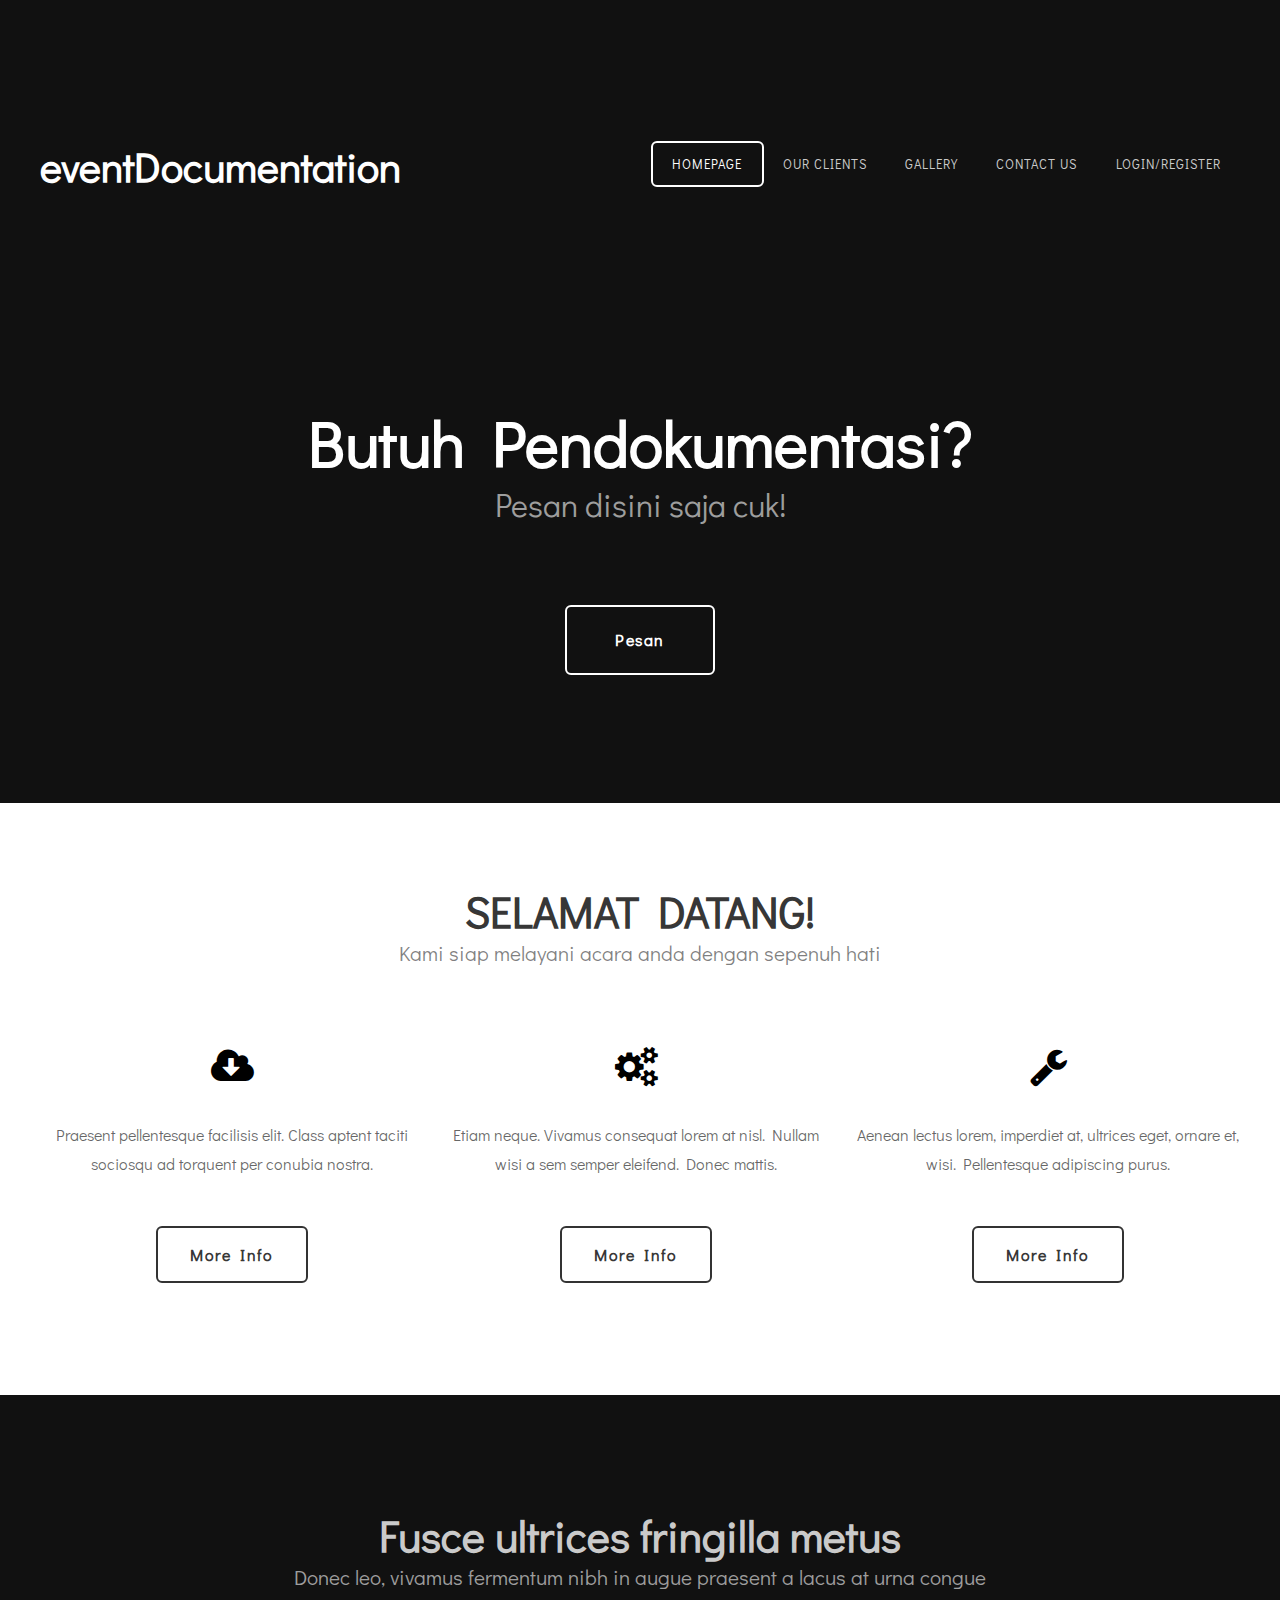
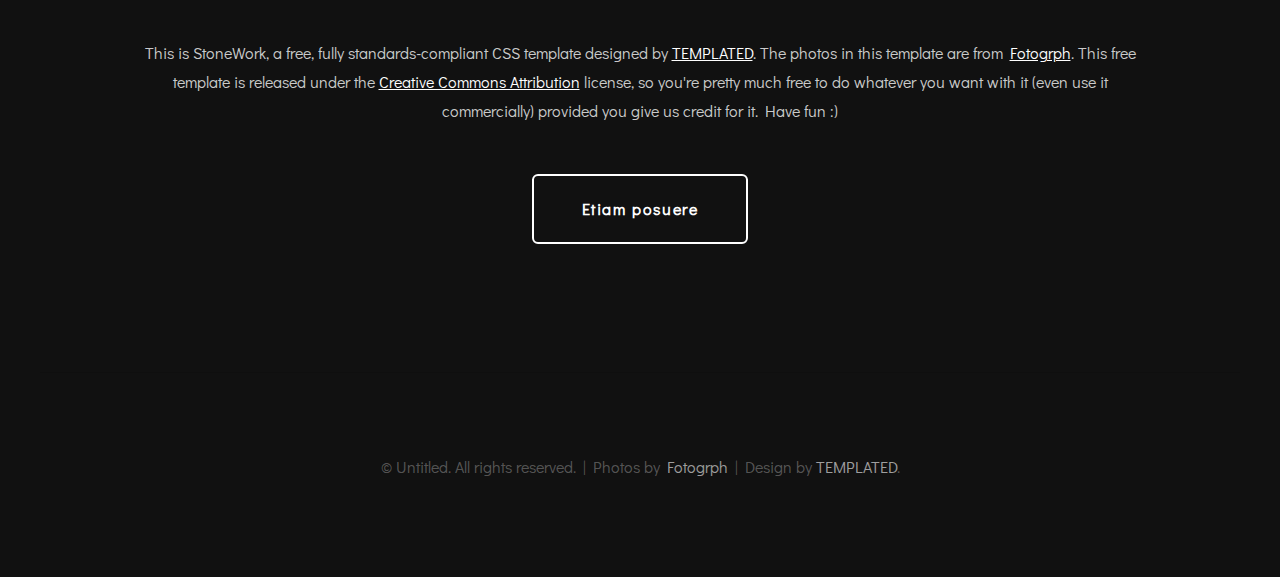
==== eventDocumentation/index.html @ aa895874 "Add files via upload" ====
<!DOCTYPE html PUBLIC "-//W3C//DTD XHTML 1.0 Strict//EN" "http://www.w3.org/TR/xhtml1/DTD/xhtml1-strict.dtd">
<!--
Design by TEMPLATED
http://templated.co
Released for free under the Creative Commons Attribution License

Name       : StoneWork 
Description: A two-column, fixed-width design with dark color scheme.
Version    : 1.0
Released   : 20140228

-->
<html xmlns="http://www.w3.org/1999/xhtml">
<head>
<meta http-equiv="Content-Type" content="text/html; charset=utf-8" />
<title></title>
<meta name="keywords" content="" />
<meta name="description" content="" />
<link href="http://fonts.googleapis.com/css?family=Didact+Gothic" rel="stylesheet" />
<link href="default.css" rel="stylesheet" type="text/css" media="all" />
<link href="fonts.css" rel="stylesheet" type="text/css" media="all" />

<!--[if IE 6]><link href="default_ie6.css" rel="stylesheet" type="text/css" /><![endif]-->

</head>
<body>
<div id="header-wrapper">
	<div id="header" class="container">
		<div id="logo">
			<h1><a href="#">eventDocumentation</a></h1>
		</div>
		<div id="menu">
			<ul>
				<li class="active"><a href="#" accesskey="1" title="">Homepage</a></li>
				<li><a href="#" accesskey="2" title="">Our Clients</a></li>
				<li><a href="#" accesskey="3" title="">Gallery</a></li>
				<li><a href="#" accesskey="5" title="">Contact Us</a></li>
				<li><a href="#" accesskey="5" title="">Login/Register</a></li>

			</ul>
		</div>
	</div>
	<div id="banner" class="container">
		<div class="title">
			<h2>Butuh Pendokumentasi?</h2>
			<span class="byline">Pesan disini saja cuk!</span>
		</div>
		<ul class="actions">
			<li><a href="#" class="button">Pesan</a></li>
		</ul>
	</div>
</div>
<div id="wrapper">
	<div id="three-column" class="container">
		<div class="title">
			<h2>SELAMAT DATANG!</h2>
			<span class="byline">Kami siap melayani acara anda dengan sepenuh hati
</span>
		</div>
		<div class="boxA">
			<span class="fa fa-cloud-download"></span>
			<p>Praesent pellentesque facilisis elit. Class aptent taciti sociosqu ad  torquent per conubia nostra.</p>
			<a href="#" class="button button-alt">More Info</a>
		</div>
		<div class="boxB">
			<span class="fa fa-cogs"></span>
			<p>Etiam neque. Vivamus consequat lorem at nisl. Nullam  wisi a sem semper eleifend. Donec mattis.</p>
			<a href="#" class="button button-alt">More Info</a>
		</div>
		<div class="boxC">
			<span class="fa fa-wrench"></span>
			<p> Aenean lectus lorem, imperdiet at, ultrices eget, ornare et, wisi. Pellentesque adipiscing purus.</p>
			<a href="#" class="button button-alt">More Info</a>
		</div>
	</div>
</div>
<div id="welcome">
	<div class="container">
		<div class="title">
			<h2>Fusce ultrices fringilla metus</h2>
			<span class="byline">Donec leo, vivamus fermentum nibh in augue praesent a lacus at urna congue</span>
		</div>
		<p>This is <strong>StoneWork</strong>, a free, fully standards-compliant CSS template designed by <a href="http://templated.co" rel="nofollow">TEMPLATED</a>. The photos in this template are from <a href="http://fotogrph.com/"> Fotogrph</a>. This free template is released under the <a href="http://templated.co/license">Creative Commons Attribution</a> license, so you're pretty much free to do whatever you want with it (even use it commercially) provided you give us credit for it. Have fun :) </p>
		<ul class="actions">
			<li><a href="#" class="button">Etiam posuere</a></li>
		</ul>
	</div>
</div>
<div id="copyright" class="container">
	<p>&copy; Untitled. All rights reserved. | Photos by <a href="http://fotogrph.com/">Fotogrph</a> | Design by <a href="http://templated.co" rel="nofollow">TEMPLATED</a>.</p>
</div>
</body>
</html>
---- eventDocumentation/default.css ----
html, body
	{
		height: 100%;
	}
	
	body
	{
		margin: 0px;
		padding: 0px;
		background: #111111;
		font-family: 'Didact Gothic', sans-serif;
		font-size: 12pt;
		font-weight: 200;
		color: #FFF;
	}
	
	
	h1, h2, h3
	{
		margin: 0;
		padding: 0;
	}
	
	p, ol, ul
	{
		margin-top: 0;
	}
	
	ol, ul
	{
		padding: 0;
		list-style: none;
	}
	
	p
	{
		line-height: 180%;
	}
	
	strong
	{
	}
	
	a
	{
		color: #ee0000;
	}
	
	a:hover
	{
		text-decoration: none;
	}
	
	.container
	{
		overflow: hidden;
		margin: 0em auto;
		width: 1200px;
	}
	
/*********************************************************************************/
/* Image Style                                                                   */
/*********************************************************************************/

	.image
	{
		display: inline-block;
	}
	
	.image img
	{
		display: block;
		width: 100%;
	}
	
	.image-full
	{
		display: block;
		width: 100%;
		margin: 0 0 2em 0;
	}
	
	.image-left
	{
		float: left;
		margin: 0 2em 2em 0;
	}
	
	.image-centered
	{
		display: block;
		margin: 0 0 2em 0;
	}
	
	.image-centered img
	{
		margin: 0 auto;
		width: auto;
	}

/*********************************************************************************/
/* List Styles                                                                   */
/*********************************************************************************/

	ul.style1
	{
	}


/*********************************************************************************/
/* Social Icon Styles                                                            */
/*********************************************************************************/

	ul.contact
	{
		margin: 0;
		padding: 2em 0em 0em 0em;
		list-style: none;
	}
	
	ul.contact li
	{
		display: inline-block;
		padding: 0em 0.30em;
		font-size: 1em;
	}
	
	ul.contact li span
	{
		display: none;
		margin: 0;
		padding: 0;
	}
	
	ul.contact li a
	{
		color: #FFF;
	}
	
	ul.contact li a:before
	{
		display: inline-block;
		background: #3f3f3f;
		width: 40px;
		height: 40px;
		line-height: 40px;
		border-radius: 20px;
		text-align: center;
		color: #FFFFFF;
	}
	
	ul.contact li a.icon-twitter:before { background: #2DAAE4; }
	ul.contact li a.icon-facebook:before { background: #39599F; }
	ul.contact li a.icon-dribbble:before { background: #C4376B;	}
	ul.contact li a.icon-tumblr:before { background: #31516A; }
	ul.contact li a.icon-rss:before { background: #F2600B; }

/*********************************************************************************/
/* Button Style                                                                  */
/*********************************************************************************/

	.button
	{
		display: inline-block;
		padding: 1em 2em 1em 2em;
		letter-spacing: 0.10em;
		margin-top: 2em;
		padding: 1.40em 3em;
		border: 2px solid rgba(255,255,255,1);
		border-radius: 6px;
		text-decoration: none;
		font-weight: 700;
		font-size: 1em;
		color: #FFF;
	}
	
	.button-alt
	{
		padding: 1em 2em;
		border-color: rgba(0,0,0,.8);
		color: rgba(0,0,0,.8);
	}
		
/*********************************************************************************/
/* 4-column                                                                      */
/*********************************************************************************/

	.box1,
	.box2,
	.box3,
	.box4
	{
		width: 235px;
	}
	
	.box1,
	.box2,
	.box3,
	{
		float: left;
		margin-right: 20px;
	}
	
	.box4
	{
		float: right;
	}
	
/*********************************************************************************/
/* 3-column                                                                      */
/*********************************************************************************/

	.boxA,
	.boxB,
	.boxC
	{
		width: 384px;
	}

	.boxA,
	.boxB
	{
		float: left;
		margin-right: 20px;
	}
	
	.boxC
	{
		float: right;
	}

/*********************************************************************************/
/* 2-column                                                                      */
/*********************************************************************************/

	.tbox1,
	.tbox2
	{
		width: 575px;
	}
	
	.tbox1
	{
		float: left;
	}

	.tbox2
	{
		float: right;
	}

	
/*********************************************************************************/
/* Heading Titles                                                                */
/*********************************************************************************/

	.title
	{
		margin-bottom: 3em;
	}
	
	.title h2
	{
		font-size: 2.7em;
	}
	
	.title .byline
	{
		font-size: 1.3em;
		color: rgba(255,255,255,0.60);
	}

/*********************************************************************************/
/* Header                                                                        */
/*********************************************************************************/

	#wrapper
	{
		position: relative;
		padding: 5em 0em 7em 0em;
		background: #FFF;
	}

/*********************************************************************************/
/* Header                                                                        */
/*********************************************************************************/

	#header-wrapper
	{
		position: relative;
		padding: 5em 0em 7em 0em;
		background: #111111 url(images/header-bg.jpg) no-repeat center;
		background-size: cover;
	}

	#header
	{
		position: relative;
		padding: 5em 0em;
	}

/*********************************************************************************/
/* Logo                                                                          */
/*********************************************************************************/

	#logo
	{
		position: absolute;
		top: 3.6em;
		left: 0;
	}
	
	#logo h1
	{
		font-size: 2.6em;
		color: #79C255;
	}
	
	#logo a
	{
		text-decoration: none;
		color: rgba(255,255,255,1);
	}

/*********************************************************************************/
/* Menu                                                                          */
/*********************************************************************************/

	#menu
	{
		position: absolute;
		top: 4.5em;
		right: 0;
	}
	
	#menu ul
	{
		display: inline-block;
	}
	
	#menu li
	{
		display: block;
		float: left;
		text-align: center;
	}
	
	#menu li a, #menu li span
	{
		padding: 1em 1.5em;
		letter-spacing: 1px;
		text-decoration: none;
		text-transform: uppercase;
		font-size: 0.8em;
		color: rgba(255,255,255,0.80);
	}
	
	#menu li:hover a, #menu li.active a, #menu li.active span
	{
	}
	
	#menu .active a
	{
		border: 2px solid rgba(255,255,255,1);
		border-radius: 6px;
		color: rgba(255,255,255,1);
	}
	
	#menu .icon
	{
	}

/*********************************************************************************/
/* Banner                                                                        */
/*********************************************************************************/

	#banner
	{
		padding-top: 10em;
		text-align: center;
	}
	
	#banner .title h2
	{
		font-size: 4em;
	}
	
	#banner .title .byline
	{
		font-size: 2em;
	}
	
	#banner .button
	{
		margin-top: 2em;
		padding: 1.40em 3em;
		border: 2px solid rgba(255,255,255,1);
		border-radius: 6px;
		font-weight: 700;
		font-size: 1em;
		
	}

/*********************************************************************************/
/* Page                                                                          */
/*********************************************************************************/

	#page
	{
	}

/*********************************************************************************/
/* Content                                                                       */
/*********************************************************************************/

	#content
	{
	}

/*********************************************************************************/
/* Sidebar                                                                       */
/*********************************************************************************/

	#sidebar
	{
	}

/*********************************************************************************/
/* Footer                                                                        */
/*********************************************************************************/

	#footer
	{
	}

/*********************************************************************************/
/* Copyright                                                                     */
/*********************************************************************************/

	#copyright
	{
		overflow: hidden;
		padding: 5em 0em;
		border-top: 1px solid rgba(0,0,0,0.08);
	}
	
	#copyright p
	{
		text-align: center;
		font-size: 1em;
		color: rgba(255,255,255,0.3);
	}
	
	#copyright a
	{
		text-decoration: none;
		color: rgba(255,255,255,0.6);
	}


/*********************************************************************************/
/* Welcome                                                                       */
/*********************************************************************************/

	#welcome
	{
		position: relative;
		padding: 7em 0em 7em 0em;
		background: #111111 url(images/header-bg.png) no-repeat center;
		background-size: cover;
		text-align: center;
	}
	
	#welcome .container
	{
		width: 1000px;
		padding: 0px 100px;
		color: rgba(255,255,255,0.8);
	}
	
	#welcome a
	{
		color: rgba(255,255,255,1);
	}


/*********************************************************************************/
/* Extra                                                                         */
/*********************************************************************************/

	#three-column
	{
		text-align: center;
		color: rgba(0,0,0,0.6);
	}

	#three-column .fa
	{
		display: block;
		padding: 1em 0em;
		color: rgba(0,0,0,1);
		font-size: 2em;
	}
	
	#three-column .title h2
	{
		font-weight: bold;
		color: rgba(0,0,0,0.8);
	}

	#three-column .title .byline
	{
		text-align: center;
		color: rgba(0,0,0,.5);
	}
---- eventDocumentation/fonts.css ----
@charset 'UTF-8';

@font-face{font-family:'FontAwesome';src:url('font/fontawesome-webfont.eot?v=4.0.1');src:url('font/fontawesome-webfont.eot?#iefix&v=4.0.1') format('embedded-opentype'),url('font/fontawesome-webfont.woff?v=4.0.1') format('woff'),url('font/fontawesome-webfont.ttf?v=4.0.1') format('truetype'),url('font/fontawesome-webfont.svg?v=4.0.1#fontawesomeregular') format('svg');font-weight:normal;font-style:normal}

/*********************************************************************************/
/* Icons                                                                         */
/* Powered by Font Awesome by Dave Gandy | http://fontawesome.io                 */
/* Licensed under the SIL OFL 1.1 (font), MIT (CSS)                              */
/*********************************************************************************/

	.fa
	{
		text-decoration: none;
	}

		.fa:before
		{
			display:inline-block;
			font-family: FontAwesome;
			font-size: 1.25em;
			text-decoration: none;
			font-style: normal;
			font-weight: normal;
			line-height: 1;
			-webkit-font-smoothing:antialiased;
			-moz-osx-font-smoothing:grayscale;
		}

		.fa-lg{font-size:1.3333333333333333em;line-height:.75em;vertical-align:-15%}
		.fa-2x{font-size:2em}
		.fa-3x{font-size:3em}
		.fa-4x{font-size:4em}
		.fa-5x{font-size:5em}
		.fa-fw{width:1.2857142857142858em;text-align:center}
		.fa-ul{padding-left:0;margin-left:2.142857142857143em;list-style-type:none}.fa-ul>li{position:relative}
		.fa-li{position:absolute;left:-2.142857142857143em;width:2.142857142857143em;top:.14285714285714285em;text-align:center}.fa-li.fa-lg{left:-1.8571428571428572em}
		.fa-border{padding:.2em .25em .15em;border:solid .08em #eee;border-radius:.1em}
		.pull-right{float:right}
		.pull-left{float:left}
		.fa.pull-left{margin-right:.3em}
		.fa.pull-right{margin-left:.3em}
		.fa-spin{-webkit-animation:spin 2s infinite linear;-moz-animation:spin 2s infinite linear;-o-animation:spin 2s infinite linear;animation:spin 2s infinite linear}
		@-moz-keyframes spin{0%{-moz-transform:rotate(0deg)} 100%{-moz-transform:rotate(359deg)}}@-webkit-keyframes spin{0%{-webkit-transform:rotate(0deg)} 100%{-webkit-transform:rotate(359deg)}}@-o-keyframes spin{0%{-o-transform:rotate(0deg)} 100%{-o-transform:rotate(359deg)}}@-ms-keyframes spin{0%{-ms-transform:rotate(0deg)} 100%{-ms-transform:rotate(359deg)}}@keyframes spin{0%{transform:rotate(0deg)} 100%{transform:rotate(359deg)}}.fa-rotate-90{filter:progid:DXImageTransform.Microsoft.BasicImage(rotation=1);-webkit-transform:rotate(90deg);-moz-transform:rotate(90deg);-ms-transform:rotate(90deg);-o-transform:rotate(90deg);transform:rotate(90deg)}
		.fa-rotate-180{filter:progid:DXImageTransform.Microsoft.BasicImage(rotation=2);-webkit-transform:rotate(180deg);-moz-transform:rotate(180deg);-ms-transform:rotate(180deg);-o-transform:rotate(180deg);transform:rotate(180deg)}
		.fa-rotate-270{filter:progid:DXImageTransform.Microsoft.BasicImage(rotation=3);-webkit-transform:rotate(270deg);-moz-transform:rotate(270deg);-ms-transform:rotate(270deg);-o-transform:rotate(270deg);transform:rotate(270deg)}
		.fa-flip-horizontal{filter:progid:DXImageTransform.Microsoft.BasicImage(rotation=0, mirror=1);-webkit-transform:scale(-1, 1);-moz-transform:scale(-1, 1);-ms-transform:scale(-1, 1);-o-transform:scale(-1, 1);transform:scale(-1, 1)}
		.fa-flip-vertical{filter:progid:DXImageTransform.Microsoft.BasicImage(rotation=2, mirror=1);-webkit-transform:scale(1, -1);-moz-transform:scale(1, -1);-ms-transform:scale(1, -1);-o-transform:scale(1, -1);transform:scale(1, -1)}
		.fa-stack{position:relative;display:inline-block;width:2em;height:2em;line-height:2em;vertical-align:middle}
		.fa-stack-1x,.fa-stack-2x{position:absolute;left:0;width:100%;text-align:center}
		.fa-stack-1x{line-height:inherit}
		.fa-stack-2x{font-size:2em}
		.fa-inverse{color:#fff}
		.fa-glass:before{content:"\f000"}
		.fa-music:before{content:"\f001"}
		.fa-search:before{content:"\f002"}
		.fa-envelope-o:before{content:"\f003"}
		.fa-heart:before{content:"\f004"}
		.fa-star:before{content:"\f005"}
		.fa-star-o:before{content:"\f006"}
		.fa-user:before{content:"\f007"}
		.fa-film:before{content:"\f008"}
		.fa-th-large:before{content:"\f009"}
		.fa-th:before{content:"\f00a"}
		.fa-th-list:before{content:"\f00b"}
		.fa-check:before{content:"\f00c"}
		.fa-times:before{content:"\f00d"}
		.fa-search-plus:before{content:"\f00e"}
		.fa-search-minus:before{content:"\f010"}
		.fa-power-off:before{content:"\f011"}
		.fa-signal:before{content:"\f012"}
		.fa-gear:before,.fa-cog:before{content:"\f013"}
		.fa-trash-o:before{content:"\f014"}
		.fa-home:before{content:"\f015"}
		.fa-file-o:before{content:"\f016"}
		.fa-clock-o:before{content:"\f017"}
		.fa-road:before{content:"\f018"}
		.fa-download:before{content:"\f019"}
		.fa-arrow-circle-o-down:before{content:"\f01a"}
		.fa-arrow-circle-o-up:before{content:"\f01b"}
		.fa-inbox:before{content:"\f01c"}
		.fa-play-circle-o:before{content:"\f01d"}
		.fa-rotate-right:before,.fa-repeat:before{content:"\f01e"}
		.fa-refresh:before{content:"\f021"}
		.fa-list-alt:before{content:"\f022"}
		.fa-lock:before{content:"\f023"}
		.fa-flag:before{content:"\f024"}
		.fa-headphones:before{content:"\f025"}
		.fa-volume-off:before{content:"\f026"}
		.fa-volume-down:before{content:"\f027"}
		.fa-volume-up:before{content:"\f028"}
		.fa-qrcode:before{content:"\f029"}
		.fa-barcode:before{content:"\f02a"}
		.fa-tag:before{content:"\f02b"}
		.fa-tags:before{content:"\f02c"}
		.fa-book:before{content:"\f02d"}
		.fa-bookmark:before{content:"\f02e"}
		.fa-print:before{content:"\f02f"}
		.fa-camera:before{content:"\f030"}
		.fa-font:before{content:"\f031"}
		.fa-bold:before{content:"\f032"}
		.fa-italic:before{content:"\f033"}
		.fa-text-height:before{content:"\f034"}
		.fa-text-width:before{content:"\f035"}
		.fa-align-left:before{content:"\f036"}
		.fa-align-center:before{content:"\f037"}
		.fa-align-right:before{content:"\f038"}
		.fa-align-justify:before{content:"\f039"}
		.fa-list:before{content:"\f03a"}
		.fa-dedent:before,.fa-outdent:before{content:"\f03b"}
		.fa-indent:before{content:"\f03c"}
		.fa-video-camera:before{content:"\f03d"}
		.fa-picture-o:before{content:"\f03e"}
		.fa-pencil:before{content:"\f040"}
		.fa-map-marker:before{content:"\f041"}
		.fa-adjust:before{content:"\f042"}
		.fa-tint:before{content:"\f043"}
		.fa-edit:before,.fa-pencil-square-o:before{content:"\f044"}
		.fa-share-square-o:before{content:"\f045"}
		.fa-check-square-o:before{content:"\f046"}
		.fa-move:before{content:"\f047"}
		.fa-step-backward:before{content:"\f048"}
		.fa-fast-backward:before{content:"\f049"}
		.fa-backward:before{content:"\f04a"}
		.fa-play:before{content:"\f04b"}
		.fa-pause:before{content:"\f04c"}
		.fa-stop:before{content:"\f04d"}
		.fa-forward:before{content:"\f04e"}
		.fa-fast-forward:before{content:"\f050"}
		.fa-step-forward:before{content:"\f051"}
		.fa-eject:before{content:"\f052"}
		.fa-chevron-left:before{content:"\f053"}
		.fa-chevron-right:before{content:"\f054"}
		.fa-plus-circle:before{content:"\f055"}
		.fa-minus-circle:before{content:"\f056"}
		.fa-times-circle:before{content:"\f057"}
		.fa-check-circle:before{content:"\f058"}
		.fa-question-circle:before{content:"\f059"}
		.fa-info-circle:before{content:"\f05a"}
		.fa-crosshairs:before{content:"\f05b"}
		.fa-times-circle-o:before{content:"\f05c"}
		.fa-check-circle-o:before{content:"\f05d"}
		.fa-ban:before{content:"\f05e"}
		.fa-arrow-left:before{content:"\f060"}
		.fa-arrow-right:before{content:"\f061"}
		.fa-arrow-up:before{content:"\f062"}
		.fa-arrow-down:before{content:"\f063"}
		.fa-mail-forward:before,.fa-share:before{content:"\f064"}
		.fa-resize-full:before{content:"\f065"}
		.fa-resize-small:before{content:"\f066"}
		.fa-plus:before{content:"\f067"}
		.fa-minus:before{content:"\f068"}
		.fa-asterisk:before{content:"\f069"}
		.fa-exclamation-circle:before{content:"\f06a"}
		.fa-gift:before{content:"\f06b"}
		.fa-leaf:before{content:"\f06c"}
		.fa-fire:before{content:"\f06d"}
		.fa-eye:before{content:"\f06e"}
		.fa-eye-slash:before{content:"\f070"}
		.fa-warning:before,.fa-exclamation-triangle:before{content:"\f071"}
		.fa-plane:before{content:"\f072"}
		.fa-calendar:before{content:"\f073"}
		.fa-random:before{content:"\f074"}
		.fa-comment:before{content:"\f075"}
		.fa-magnet:before{content:"\f076"}
		.fa-chevron-up:before{content:"\f077"}
		.fa-chevron-down:before{content:"\f078"}
		.fa-retweet:before{content:"\f079"}
		.fa-shopping-cart:before{content:"\f07a"}
		.fa-folder:before{content:"\f07b"}
		.fa-folder-open:before{content:"\f07c"}
		.fa-resize-vertical:before{content:"\f07d"}
		.fa-resize-horizontal:before{content:"\f07e"}
		.fa-bar-chart-o:before{content:"\f080"}
		.fa-twitter-square:before{content:"\f081"}
		.fa-facebook-square:before{content:"\f082"}
		.fa-camera-retro:before{content:"\f083"}
		.fa-key:before{content:"\f084"}
		.fa-gears:before,.fa-cogs:before{content:"\f085"}
		.fa-comments:before{content:"\f086"}
		.fa-thumbs-o-up:before{content:"\f087"}
		.fa-thumbs-o-down:before{content:"\f088"}
		.fa-star-half:before{content:"\f089"}
		.fa-heart-o:before{content:"\f08a"}
		.fa-sign-out:before{content:"\f08b"}
		.fa-linkedin-square:before{content:"\f08c"}
		.fa-thumb-tack:before{content:"\f08d"}
		.fa-external-link:before{content:"\f08e"}
		.fa-sign-in:before{content:"\f090"}
		.fa-trophy:before{content:"\f091"}
		.fa-github-square:before{content:"\f092"}
		.fa-upload:before{content:"\f093"}
		.fa-lemon-o:before{content:"\f094"}
		.fa-phone:before{content:"\f095"}
		.fa-square-o:before{content:"\f096"}
		.fa-bookmark-o:before{content:"\f097"}
		.fa-phone-square:before{content:"\f098"}
		.fa-twitter:before{content:"\f099"}
		.fa-facebook:before{content:"\f09a"}
		.fa-github:before{content:"\f09b"}
		.fa-unlock:before{content:"\f09c"}
		.fa-credit-card:before{content:"\f09d"}
		.fa-rss:before{content:"\f09e"}
		.fa-hdd-o:before{content:"\f0a0"}
		.fa-bullhorn:before{content:"\f0a1"}
		.fa-bell:before{content:"\f0f3"}
		.fa-certificate:before{content:"\f0a3"}
		.fa-hand-o-right:before{content:"\f0a4"}
		.fa-hand-o-left:before{content:"\f0a5"}
		.fa-hand-o-up:before{content:"\f0a6"}
		.fa-hand-o-down:before{content:"\f0a7"}
		.fa-arrow-circle-left:before{content:"\f0a8"}
		.fa-arrow-circle-right:before{content:"\f0a9"}
		.fa-arrow-circle-up:before{content:"\f0aa"}
		.fa-arrow-circle-down:before{content:"\f0ab"}
		.fa-globe:before{content:"\f0ac"}
		.fa-wrench:before{content:"\f0ad"}
		.fa-tasks:before{content:"\f0ae"}
		.fa-filter:before{content:"\f0b0"}
		.fa-briefcase:before{content:"\f0b1"}
		.fa-fullscreen:before{content:"\f0b2"}
		.fa-group:before{content:"\f0c0"}
		.fa-chain:before,.fa-link:before{content:"\f0c1"}
		.fa-cloud:before{content:"\f0c2"}
		.fa-flask:before{content:"\f0c3"}
		.fa-cut:before,.fa-scissors:before{content:"\f0c4"}
		.fa-copy:before,.fa-files-o:before{content:"\f0c5"}
		.fa-paperclip:before{content:"\f0c6"}
		.fa-save:before,.fa-floppy-o:before{content:"\f0c7"}
		.fa-square:before{content:"\f0c8"}
		.fa-reorder:before{content:"\f0c9"}
		.fa-list-ul:before{content:"\f0ca"}
		.fa-list-ol:before{content:"\f0cb"}
		.fa-strikethrough:before{content:"\f0cc"}
		.fa-underline:before{content:"\f0cd"}
		.fa-table:before{content:"\f0ce"}
		.fa-magic:before{content:"\f0d0"}
		.fa-truck:before{content:"\f0d1"}
		.fa-pinterest:before{content:"\f0d2"}
		.fa-pinterest-square:before{content:"\f0d3"}
		.fa-google-plus-square:before{content:"\f0d4"}
		.fa-google-plus:before{content:"\f0d5"}
		.fa-money:before{content:"\f0d6"}
		.fa-caret-down:before{content:"\f0d7"}
		.fa-caret-up:before{content:"\f0d8"}
		.fa-caret-left:before{content:"\f0d9"}
		.fa-caret-right:before{content:"\f0da"}
		.fa-columns:before{content:"\f0db"}
		.fa-unsorted:before,.fa-sort:before{content:"\f0dc"}
		.fa-sort-down:before,.fa-sort-asc:before{content:"\f0dd"}
		.fa-sort-up:before,.fa-sort-desc:before{content:"\f0de"}
		.fa-envelope:before{content:"\f0e0"}
		.fa-linkedin:before{content:"\f0e1"}
		.fa-rotate-left:before,.fa-undo:before{content:"\f0e2"}
		.fa-legal:before,.fa-gavel:before{content:"\f0e3"}
		.fa-dashboard:before,.fa-tachometer:before{content:"\f0e4"}
		.fa-comment-o:before{content:"\f0e5"}
		.fa-comments-o:before{content:"\f0e6"}
		.fa-flash:before,.fa-bolt:before{content:"\f0e7"}
		.fa-sitemap:before{content:"\f0e8"}
		.fa-umbrella:before{content:"\f0e9"}
		.fa-paste:before,.fa-clipboard:before{content:"\f0ea"}
		.fa-lightbulb-o:before{content:"\f0eb"}
		.fa-exchange:before{content:"\f0ec"}
		.fa-cloud-download:before{content:"\f0ed"}
		.fa-cloud-upload:before{content:"\f0ee"}
		.fa-user-md:before{content:"\f0f0"}
		.fa-stethoscope:before{content:"\f0f1"}
		.fa-suitcase:before{content:"\f0f2"}
		.fa-bell-o:before{content:"\f0a2"}
		.fa-coffee:before{content:"\f0f4"}
		.fa-cutlery:before{content:"\f0f5"}
		.fa-file-text-o:before{content:"\f0f6"}
		.fa-building:before{content:"\f0f7"}
		.fa-hospital:before{content:"\f0f8"}
		.fa-ambulance:before{content:"\f0f9"}
		.fa-medkit:before{content:"\f0fa"}
		.fa-fighter-jet:before{content:"\f0fb"}
		.fa-beer:before{content:"\f0fc"}
		.fa-h-square:before{content:"\f0fd"}
		.fa-plus-square:before{content:"\f0fe"}
		.fa-angle-double-left:before{content:"\f100"}
		.fa-angle-double-right:before{content:"\f101"}
		.fa-angle-double-up:before{content:"\f102"}
		.fa-angle-double-down:before{content:"\f103"}
		.fa-angle-left:before{content:"\f104"}
		.fa-angle-right:before{content:"\f105"}
		.fa-angle-up:before{content:"\f106"}
		.fa-angle-down:before{content:"\f107"}
		.fa-desktop:before{content:"\f108"}
		.fa-laptop:before{content:"\f109"}
		.fa-tablet:before{content:"\f10a"}
		.fa-mobile-phone:before,.fa-mobile:before{content:"\f10b"}
		.fa-circle-o:before{content:"\f10c"}
		.fa-quote-left:before{content:"\f10d"}
		.fa-quote-right:before{content:"\f10e"}
		.fa-spinner:before{content:"\f110"}
		.fa-circle:before{content:"\f111"}
		.fa-mail-reply:before,.fa-reply:before{content:"\f112"}
		.fa-github-alt:before{content:"\f113"}
		.fa-folder-o:before{content:"\f114"}
		.fa-folder-open-o:before{content:"\f115"}
		.fa-expand-o:before{content:"\f116"}
		.fa-collapse-o:before{content:"\f117"}
		.fa-smile-o:before{content:"\f118"}
		.fa-frown-o:before{content:"\f119"}
		.fa-meh-o:before{content:"\f11a"}
		.fa-gamepad:before{content:"\f11b"}
		.fa-keyboard-o:before{content:"\f11c"}
		.fa-flag-o:before{content:"\f11d"}
		.fa-flag-checkered:before{content:"\f11e"}
		.fa-terminal:before{content:"\f120"}
		.fa-code:before{content:"\f121"}
		.fa-reply-all:before{content:"\f122"}
		.fa-mail-reply-all:before{content:"\f122"}
		.fa-star-half-empty:before,.fa-star-half-full:before,.fa-star-half-o:before{content:"\f123"}
		.fa-location-arrow:before{content:"\f124"}
		.fa-crop:before{content:"\f125"}
		.fa-code-fork:before{content:"\f126"}
		.fa-unlink:before,.fa-chain-broken:before{content:"\f127"}
		.fa-question:before{content:"\f128"}
		.fa-info:before{content:"\f129"}
		.fa-exclamation:before{content:"\f12a"}
		.fa-superscript:before{content:"\f12b"}
		.fa-subscript:before{content:"\f12c"}
		.fa-eraser:before{content:"\f12d"}
		.fa-puzzle-piece:before{content:"\f12e"}
		.fa-microphone:before{content:"\f130"}
		.fa-microphone-slash:before{content:"\f131"}
		.fa-shield:before{content:"\f132"}
		.fa-calendar-o:before{content:"\f133"}
		.fa-fire-extinguisher:before{content:"\f134"}
		.fa-rocket:before{content:"\f135"}
		.fa-maxcdn:before{content:"\f136"}
		.fa-chevron-circle-left:before{content:"\f137"}
		.fa-chevron-circle-right:before{content:"\f138"}
		.fa-chevron-circle-up:before{content:"\f139"}
		.fa-chevron-circle-down:before{content:"\f13a"}
		.fa-html5:before{content:"\f13b"}
		.fa-css3:before{content:"\f13c"}
		.fa-anchor:before{content:"\f13d"}
		.fa-unlock-o:before{content:"\f13e"}
		.fa-bullseye:before{content:"\f140"}
		.fa-ellipsis-horizontal:before{content:"\f141"}
		.fa-ellipsis-vertical:before{content:"\f142"}
		.fa-rss-square:before{content:"\f143"}
		.fa-play-circle:before{content:"\f144"}
		.fa-ticket:before{content:"\f145"}
		.fa-minus-square:before{content:"\f146"}
		.fa-minus-square-o:before{content:"\f147"}
		.fa-level-up:before{content:"\f148"}
		.fa-level-down:before{content:"\f149"}
		.fa-check-square:before{content:"\f14a"}
		.fa-pencil-square:before{content:"\f14b"}
		.fa-external-link-square:before{content:"\f14c"}
		.fa-share-square:before{content:"\f14d"}
		.fa-compass:before{content:"\f14e"}
		.fa-toggle-down:before,.fa-caret-square-o-down:before{content:"\f150"}
		.fa-toggle-up:before,.fa-caret-square-o-up:before{content:"\f151"}
		.fa-toggle-right:before,.fa-caret-square-o-right:before{content:"\f152"}
		.fa-euro:before,.fa-eur:before{content:"\f153"}
		.fa-gbp:before{content:"\f154"}
		.fa-dollar:before,.fa-usd:before{content:"\f155"}
		.fa-rupee:before,.fa-inr:before{content:"\f156"}
		.fa-cny:before,.fa-rmb:before,.fa-yen:before,.fa-jpy:before{content:"\f157"}
		.fa-ruble:before,.fa-rouble:before,.fa-rub:before{content:"\f158"}
		.fa-won:before,.fa-krw:before{content:"\f159"}
		.fa-bitcoin:before,.fa-btc:before{content:"\f15a"}
		.fa-file:before{content:"\f15b"}
		.fa-file-text:before{content:"\f15c"}
		.fa-sort-alpha-asc:before{content:"\f15d"}
		.fa-sort-alpha-desc:before{content:"\f15e"}
		.fa-sort-amount-asc:before{content:"\f160"}
		.fa-sort-amount-desc:before{content:"\f161"}
		.fa-sort-numeric-asc:before{content:"\f162"}
		.fa-sort-numeric-desc:before{content:"\f163"}
		.fa-thumbs-up:before{content:"\f164"}
		.fa-thumbs-down:before{content:"\f165"}
		.fa-youtube-square:before{content:"\f166"}
		.fa-youtube:before{content:"\f167"}
		.fa-xing:before{content:"\f168"}
		.fa-xing-square:before{content:"\f169"}
		.fa-youtube-play:before{content:"\f16a"}
		.fa-dropbox:before{content:"\f16b"}
		.fa-stack-overflow:before{content:"\f16c"}
		.fa-instagram:before{content:"\f16d"}
		.fa-flickr:before{content:"\f16e"}
		.fa-adn:before{content:"\f170"}
		.fa-bitbucket:before{content:"\f171"}
		.fa-bitbucket-square:before{content:"\f172"}
		.fa-tumblr:before{content:"\f173"}
		.fa-tumblr-square:before{content:"\f174"}
		.fa-long-arrow-down:before{content:"\f175"}
		.fa-long-arrow-up:before{content:"\f176"}
		.fa-long-arrow-left:before{content:"\f177"}
		.fa-long-arrow-right:before{content:"\f178"}
		.fa-apple:before{content:"\f179"}
		.fa-windows:before{content:"\f17a"}
		.fa-android:before{content:"\f17b"}
		.fa-linux:before{content:"\f17c"}
		.fa-dribbble:before{content:"\f17d"}
		.fa-skype:before{content:"\f17e"}
		.fa-foursquare:before{content:"\f180"}
		.fa-trello:before{content:"\f181"}
		.fa-female:before{content:"\f182"}
		.fa-male:before{content:"\f183"}
		.fa-gittip:before{content:"\f184"}
		.fa-sun-o:before{content:"\f185"}
		.fa-moon-o:before{content:"\f186"}
		.fa-archive:before{content:"\f187"}
		.fa-bug:before{content:"\f188"}
		.fa-vk:before{content:"\f189"}
		.fa-weibo:before{content:"\f18a"}
		.fa-renren:before{content:"\f18b"}
		.fa-pagelines:before{content:"\f18c"}
		.fa-stack-exchange:before{content:"\f18d"}
		.fa-arrow-circle-o-right:before{content:"\f18e"}
		.fa-arrow-circle-o-left:before{content:"\f190"}
		.fa-toggle-left:before,.fa-caret-square-o-left:before{content:"\f191"}
		.fa-dot-circle-o:before{content:"\f192"}
		.fa-wheelchair:before{content:"\f193"}
		.fa-vimeo-square:before{content:"\f194"}
		.fa-turkish-lira:before,.fa-try:before{content:"\f195"}
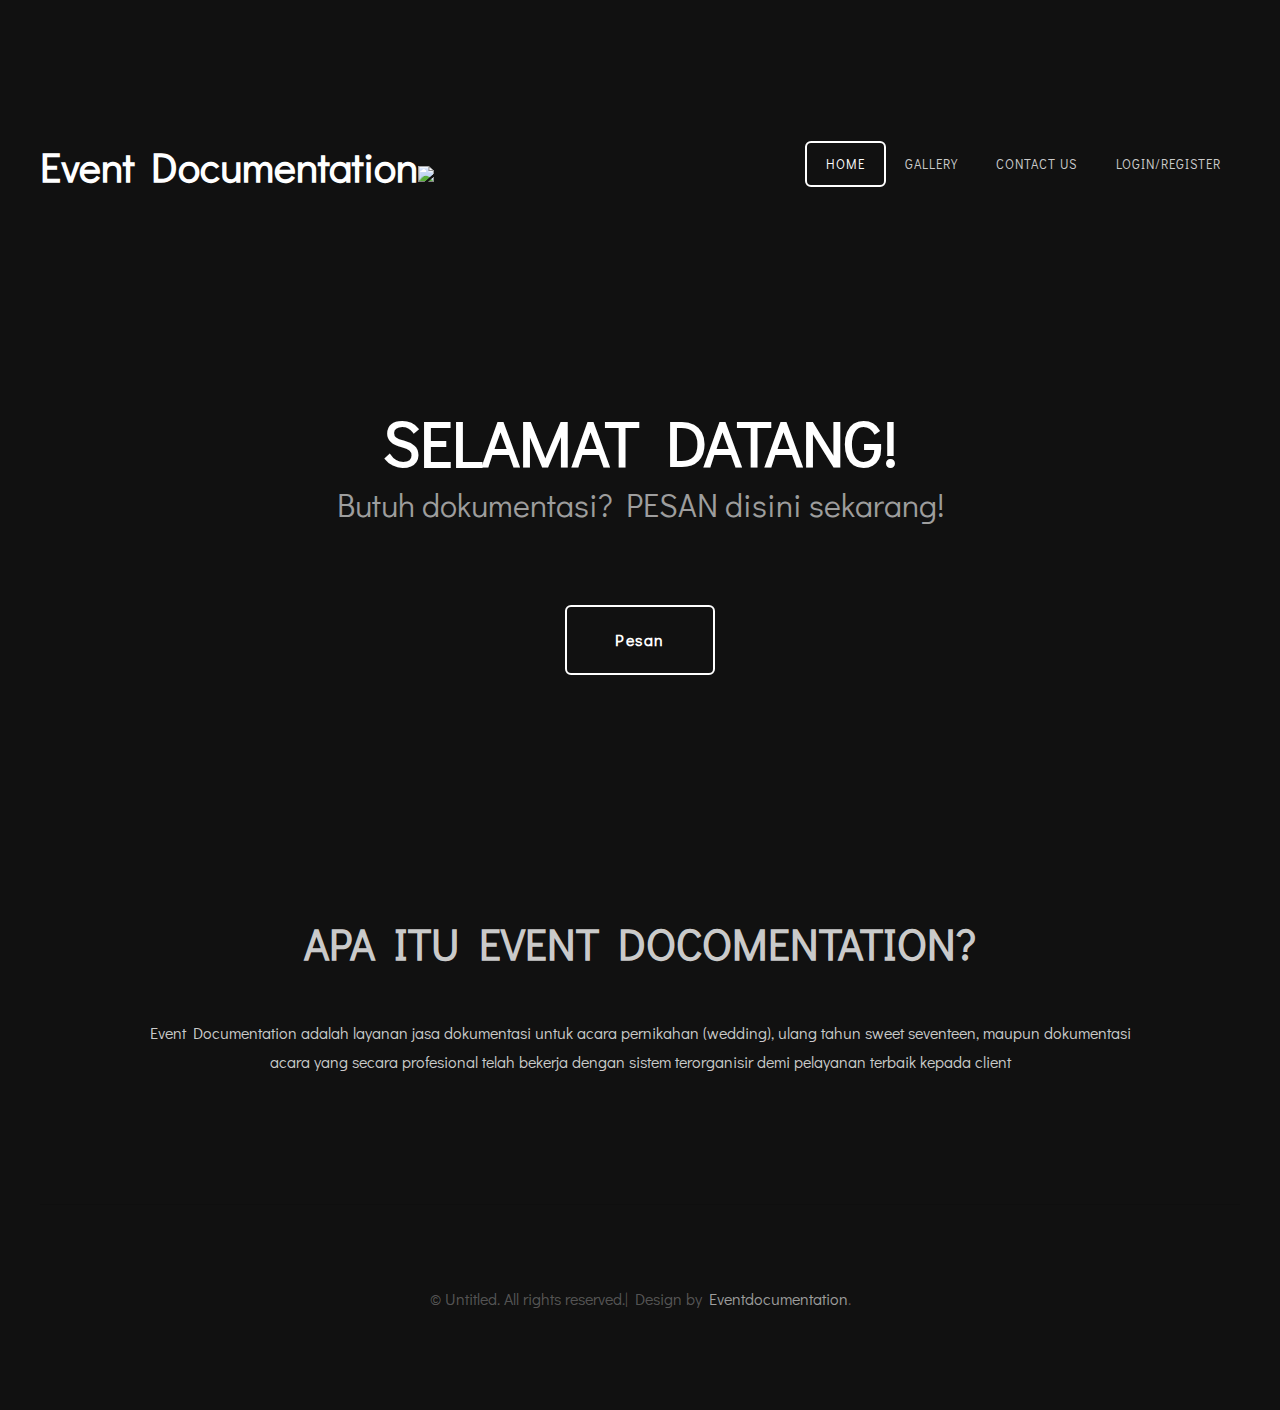
==== commit 16b079ca: "Add files via upload" ====
--- a/eventDocumentation/index.html
+++ b/eventDocumentation/index.html
@@ -27,67 +27,40 @@
 <div id="header-wrapper">
 	<div id="header" class="container">
 		<div id="logo">
-			<h1><a href="#">eventDocumentation</a></h1>
+			<h1><a href="#">Event Documentation<img src="C:\Users\CHARLY\Downloads\Template website boostrap\eventDocumentation\images\bayu4.png"></a></h1>
 		</div>
 		<div id="menu">
 			<ul>
-				<li class="active"><a href="#" accesskey="1" title="">Homepage</a></li>
-				<li><a href="#" accesskey="2" title="">Our Clients</a></li>
+				<li class="active"><a href="index.html" accesskey="1" title="">Home</a></li>
 				<li><a href="#" accesskey="3" title="">Gallery</a></li>
 				<li><a href="#" accesskey="5" title="">Contact Us</a></li>
-				<li><a href="#" accesskey="5" title="">Login/Register</a></li>
+				<li><a href="login.html" accesskey="5" title="">Login/Register</a></li>
 
 			</ul>
 		</div>
 	</div>
 	<div id="banner" class="container">
 		<div class="title">
-			<h2>Butuh Pendokumentasi?</h2>
-			<span class="byline">Pesan disini saja cuk!</span>
+			<h2>SELAMAT DATANG!</h2>
+			<span class="byline">Butuh dokumentasi? PESAN disini sekarang!</span>
 		</div>
 		<ul class="actions">
 			<li><a href="#" class="button">Pesan</a></li>
 		</ul>
 	</div>
 </div>
-<div id="wrapper">
-	<div id="three-column" class="container">
-		<div class="title">
-			<h2>SELAMAT DATANG!</h2>
-			<span class="byline">Kami siap melayani acara anda dengan sepenuh hati
-</span>
-		</div>
-		<div class="boxA">
-			<span class="fa fa-cloud-download"></span>
-			<p>Praesent pellentesque facilisis elit. Class aptent taciti sociosqu ad  torquent per conubia nostra.</p>
-			<a href="#" class="button button-alt">More Info</a>
-		</div>
-		<div class="boxB">
-			<span class="fa fa-cogs"></span>
-			<p>Etiam neque. Vivamus consequat lorem at nisl. Nullam  wisi a sem semper eleifend. Donec mattis.</p>
-			<a href="#" class="button button-alt">More Info</a>
-		</div>
-		<div class="boxC">
-			<span class="fa fa-wrench"></span>
-			<p> Aenean lectus lorem, imperdiet at, ultrices eget, ornare et, wisi. Pellentesque adipiscing purus.</p>
-			<a href="#" class="button button-alt">More Info</a>
-		</div>
-	</div>
-</div>
+
 <div id="welcome">
 	<div class="container">
 		<div class="title">
-			<h2>Fusce ultrices fringilla metus</h2>
-			<span class="byline">Donec leo, vivamus fermentum nibh in augue praesent a lacus at urna congue</span>
+			<h2>APA ITU EVENT DOCOMENTATION?</h2>
 		</div>
-		<p>This is <strong>StoneWork</strong>, a free, fully standards-compliant CSS template designed by <a href="http://templated.co" rel="nofollow">TEMPLATED</a>. The photos in this template are from <a href="http://fotogrph.com/"> Fotogrph</a>. This free template is released under the <a href="http://templated.co/license">Creative Commons Attribution</a> license, so you're pretty much free to do whatever you want with it (even use it commercially) provided you give us credit for it. Have fun :) </p>
-		<ul class="actions">
-			<li><a href="#" class="button">Etiam posuere</a></li>
-		</ul>
+		<p>Event Documentation adalah layanan jasa dokumentasi untuk acara pernikahan (wedding), ulang tahun sweet seventeen, maupun dokumentasi acara yang secara profesional telah bekerja dengan sistem terorganisir demi pelayanan terbaik kepada client</p>
+
 	</div>
 </div>
 <div id="copyright" class="container">
-	<p>&copy; Untitled. All rights reserved. | Photos by <a href="http://fotogrph.com/">Fotogrph</a> | Design by <a href="http://templated.co" rel="nofollow">TEMPLATED</a>.</p>
+	<p>&copy; Untitled. All rights reserved.| Design by <a href="http://templated.co" rel="nofollow">Eventdocumentation</a>.</p>
 </div>
 </body>
 </html>
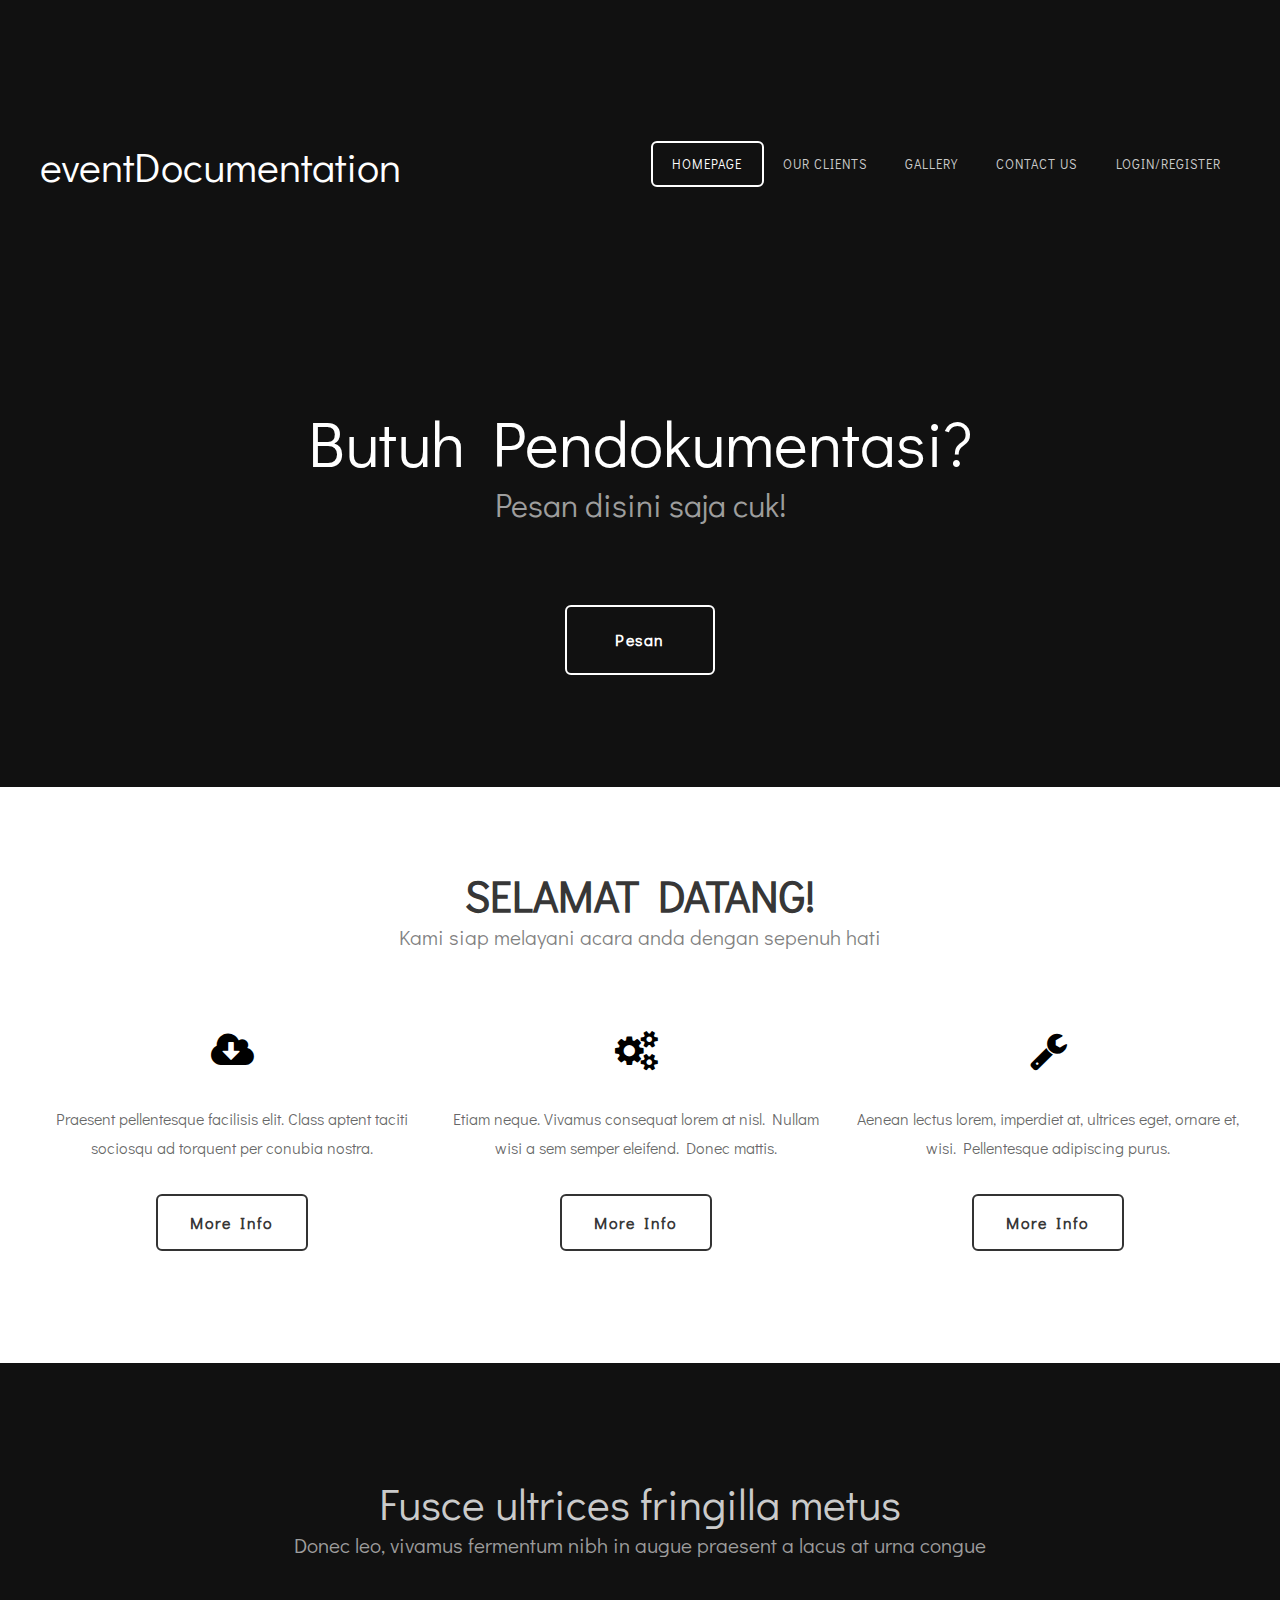
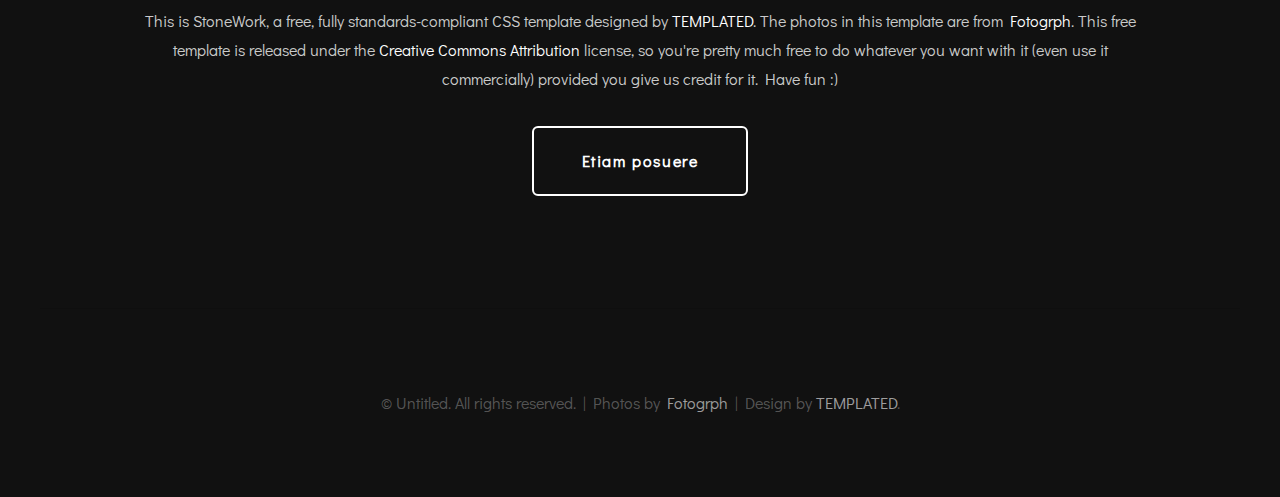
==== commit 5654e3f0: "Add files via upload" ====
--- a/eventDocumentation/index.html
+++ b/eventDocumentation/index.html
@@ -17,8 +17,9 @@
 <meta name="keywords" content="" />
 <meta name="description" content="" />
 <link href="http://fonts.googleapis.com/css?family=Didact+Gothic" rel="stylesheet" />
+<link href="fonts.css" rel="stylesheet" type="text/css" media="all" />
+<link href="css/style2.css" rel="stylesheet" type="text/css" media="all"/>
 <link href="default.css" rel="stylesheet" type="text/css" media="all" />
-<link href="fonts.css" rel="stylesheet" type="text/css" media="all" />
 
 <!--[if IE 6]><link href="default_ie6.css" rel="stylesheet" type="text/css" /><![endif]-->
 
@@ -27,11 +28,12 @@
 <div id="header-wrapper">
 	<div id="header" class="container">
 		<div id="logo">
-			<h1><a href="#">Event Documentation<img src="C:\Users\CHARLY\Downloads\Template website boostrap\eventDocumentation\images\bayu4.png"></a></h1>
+			<h1><a href="#">eventDocumentation</a></h1>
 		</div>
 		<div id="menu">
 			<ul>
-				<li class="active"><a href="index.html" accesskey="1" title="">Home</a></li>
+				<li class="active"><a href="#" accesskey="1" title="">Homepage</a></li>
+				<li><a href="#" accesskey="2" title="">Our Clients</a></li>
 				<li><a href="#" accesskey="3" title="">Gallery</a></li>
 				<li><a href="#" accesskey="5" title="">Contact Us</a></li>
 				<li><a href="login.html" accesskey="5" title="">Login/Register</a></li>
@@ -41,26 +43,52 @@
 	</div>
 	<div id="banner" class="container">
 		<div class="title">
-			<h2>SELAMAT DATANG!</h2>
-			<span class="byline">Butuh dokumentasi? PESAN disini sekarang!</span>
+			<h2>Butuh Pendokumentasi?</h2>
+			<span class="byline">Pesan disini saja cuk!</span>
 		</div>
 		<ul class="actions">
 			<li><a href="#" class="button">Pesan</a></li>
 		</ul>
 	</div>
 </div>
-
+<div id="wrapper">
+	<div id="three-column" class="container">
+		<div class="title">
+			<h2>SELAMAT DATANG!</h2>
+			<span class="byline">Kami siap melayani acara anda dengan sepenuh hati
+</span>
+		</div>
+		<div class="boxA">
+			<span class="fa fa-cloud-download"></span>
+			<p>Praesent pellentesque facilisis elit. Class aptent taciti sociosqu ad  torquent per conubia nostra.</p>
+			<a href="#" class="button button-alt">More Info</a>
+		</div>
+		<div class="boxB">
+			<span class="fa fa-cogs"></span>
+			<p>Etiam neque. Vivamus consequat lorem at nisl. Nullam  wisi a sem semper eleifend. Donec mattis.</p>
+			<a href="#" class="button button-alt">More Info</a>
+		</div>
+		<div class="boxC">
+			<span class="fa fa-wrench"></span>
+			<p> Aenean lectus lorem, imperdiet at, ultrices eget, ornare et, wisi. Pellentesque adipiscing purus.</p>
+			<a href="#" class="button button-alt">More Info</a>
+		</div>
+	</div>
+</div>
 <div id="welcome">
 	<div class="container">
 		<div class="title">
-			<h2>APA ITU EVENT DOCOMENTATION?</h2>
+			<h2>Fusce ultrices fringilla metus</h2>
+			<span class="byline">Donec leo, vivamus fermentum nibh in augue praesent a lacus at urna congue</span>
 		</div>
-		<p>Event Documentation adalah layanan jasa dokumentasi untuk acara pernikahan (wedding), ulang tahun sweet seventeen, maupun dokumentasi acara yang secara profesional telah bekerja dengan sistem terorganisir demi pelayanan terbaik kepada client</p>
-
+		<p>This is <strong>StoneWork</strong>, a free, fully standards-compliant CSS template designed by <a href="http://templated.co" rel="nofollow">TEMPLATED</a>. The photos in this template are from <a href="http://fotogrph.com/"> Fotogrph</a>. This free template is released under the <a href="http://templated.co/license">Creative Commons Attribution</a> license, so you're pretty much free to do whatever you want with it (even use it commercially) provided you give us credit for it. Have fun :) </p>
+		<ul class="actions">
+			<li><a href="#" class="button">Etiam posuere</a></li>
+		</ul>
 	</div>
 </div>
 <div id="copyright" class="container">
-	<p>&copy; Untitled. All rights reserved.| Design by <a href="http://templated.co" rel="nofollow">Eventdocumentation</a>.</p>
+	<p>&copy; Untitled. All rights reserved. | Photos by <a href="http://fotogrph.com/">Fotogrph</a> | Design by <a href="http://templated.co" rel="nofollow">TEMPLATED</a>.</p>
 </div>
 </body>
 </html>
--- a/eventDocumentation/css/style2.css
+++ b/eventDocumentation/css/style2.css
@@ -0,0 +1,200 @@
+/* reset */
+html,body,div,span,applet,object,iframe,h1,h2,h3,h4,h5,h6,p,blockquote,pre,a,abbr,acronym,address,big,cite,code,del,dfn,em,img,ins,kbd,q,s,samp,small,strike,strong,sub,sup,tt,var,b,u,i,dl,dt,dd,ol,nav ul,nav li,fieldset,form,label,legend,table,caption,tbody,tfoot,thead,tr,th,td,article,aside,canvas,details,embed,figure,figcaption,footer,header,hgroup,menu,nav,output,ruby,section,summary,time,mark,audio,video{margin:0;padding:0;border:0;font-size:100%;font:inherit;vertical-align:baseline;}
+article, aside, details, figcaption, figure,footer, header, hgroup, menu, nav, section {display: block;}
+ol,ul{list-style:none;margin:0px;padding:0px;}
+blockquote,q{quotes:none;}
+blockquote:before,blockquote:after,q:before,q:after{content:'';content:none;}
+table{border-collapse:collapse;border-spacing:0;}
+/* start editing from here */
+a{text-decoration:none;}
+.txt-rt{text-align:right;}/* text align right */
+.txt-lt{text-align:left;}/* text align left */
+.txt-center{text-align:center;}/* text align center */
+.float-rt{float:right;}/* float right */
+.float-lt{float:left;}/* float left */
+.clear{clear:both;}/* clear float */
+.pos-relative{position:relative;}/* Position Relative */
+.pos-absolute{position:absolute;}/* Position Absolute */
+.vertical-base{	vertical-align:baseline;}/* vertical align baseline */
+.vertical-top{	vertical-align:top;}/* vertical align top */
+nav.vertical ul li{	display:block;}/* vertical menu */
+nav.horizontal ul li{	display: inline-block;}/* horizontal menu */
+img{max-width:100%;}
+/*end reset*/
+body {
+    background:url('../img/bg2.jpg') no-repeat 62% 90%;
+    background-size: cover;
+    text-align: center;
+	font-family: 'Open Sans', sans-serif;
+}
+
+/*--header--*/
+
+.header-w3l{
+    margin: 75px;
+}
+.header-w3l h1{
+	font-size:3em;
+    color:white;
+    letter-spacing: 6px;
+    font-weight: 300;
+    font-family: 'Open Sans', sans-serif;
+    text-transform: uppercase;
+}
+/*--//header--*/
+
+/*--main--*/
+
+.main-content-agile {
+    margin: 145px 0px;
+}
+.sub-main-w3 input[type="text"],.sub-main-w3 input[type="password"] {
+    outline: none;
+    font-size: 1.1em;
+    padding: 20px 10px 20px 10px;
+    border: none;
+    margin: 0 0 15px 0;
+    font-family: 'Open Sans', sans-serif;
+    background: none;
+    border-bottom: 2px solid #eee;
+    width: 20%;
+    color: white;
+    font-weight: 600;
+}
+.sub-main-w3 input[type="submit"] {
+	background: url('../images/arrow.png') no-repeat 30% 45%;
+    height: 67px;
+    outline: none;
+    margin-top: 38px;
+    border-radius: 50%;
+    cursor: pointer;
+    border: 2px solid #fff;
+    width: 67px;
+}
+/*--//main--*/
+
+/*--footer--*/
+.footer {
+    padding: 2.3em 0;
+}
+.footer p {
+    font-size: .9em;
+    color: white;
+}
+.footer p a {
+    color: #d20962;
+}
+.footer p a:hover {
+   text-decoration:underline;
+}
+/*--//footer--*/
+
+/*--placeholder-color--*/
+
+::-webkit-input-placeholder{
+	color:rgba(255, 255, 255, 0.65);
+}
+
+:-moz-placeholder { /* Firefox 18- */
+   color: rgba(255, 255, 255, 0.65); 
+}
+
+::-moz-placeholder {  /* Firefox 19+ */
+   color: rgba(255, 255, 255, 0.65);  
+}
+
+:-ms-input-placeholder {  
+   color: rgba(255, 255, 255, 0.65);  
+}
+/*--//placeholder-color--*/
+
+
+
+
+
+
+
+
+/* USER PROFILE PAGE */
+ .card {
+    margin-top: 20px;
+    padding: 30px;
+    background-color: rgba(214, 224, 226, 0.2);
+    -webkit-border-top-left-radius:5px;
+    -moz-border-top-left-radius:5px;
+    border-top-left-radius:5px;
+    -webkit-border-top-right-radius:5px;
+    -moz-border-top-right-radius:5px;
+    border-top-right-radius:5px;
+    -webkit-box-sizing: border-box;
+    -moz-box-sizing: border-box;
+    box-sizing: border-box;
+}
+.card.hovercard {
+    position: relative;
+    padding-top: 0;
+    overflow: hidden;
+    text-align: center;
+    background-color: #fff;
+    background-color: rgba(255, 255, 255, 1);
+}
+.card.hovercard .card-background {
+    height: 130px;
+}
+.card-background img {
+    -webkit-filter: blur(25px);
+    -moz-filter: blur(25px);
+    -o-filter: blur(25px);
+    -ms-filter: blur(25px);
+    filter: blur(25px);
+    margin-left: -100px;
+    margin-top: -200px;
+    min-width: 130%;
+}
+.card.hovercard .useravatar {
+    position: absolute;
+    top: 15px;
+    left: 0;
+    right: 0;
+}
+.card.hovercard .useravatar img {
+    width: 100px;
+    height: 100px;
+    max-width: 100px;
+    max-height: 100px;
+    -webkit-border-radius: 50%;
+    -moz-border-radius: 50%;
+    border-radius: 50%;
+    border: 5px solid rgba(255, 255, 255, 0.5);
+}
+.card.hovercard .card-info {
+    position: absolute;
+    bottom: 14px;
+    left: 0;
+    right: 0;
+}
+.card.hovercard .card-info .card-title {
+    padding:0 5px;
+    font-size: 20px;
+    line-height: 1;
+    color: #262626;
+    background-color: rgba(255, 255, 255, 0.1);
+    -webkit-border-radius: 4px;
+    -moz-border-radius: 4px;
+    border-radius: 4px;
+}
+.card.hovercard .card-info {
+    overflow: hidden;
+    font-size: 12px;
+    line-height: 20px;
+    color: #737373;
+    text-overflow: ellipsis;
+}
+.card.hovercard .bottom {
+    padding: 0 20px;
+    margin-bottom: 17px;
+}
+.btn-pref .btn {
+    -webkit-border-radius:0 !important;
+}
+
--- a/eventDocumentation/default.css
+++ b/eventDocumentation/default.css
@@ -289,7 +289,7 @@
 	{
 		position: relative;
 		padding: 5em 0em 7em 0em;
-		background: #111111 url(images/header-bg.jpg) no-repeat center;
+		background: #111111 url(.../images/header-bg.jpg) no-repeat center;
 		background-size: cover;
 	}
 
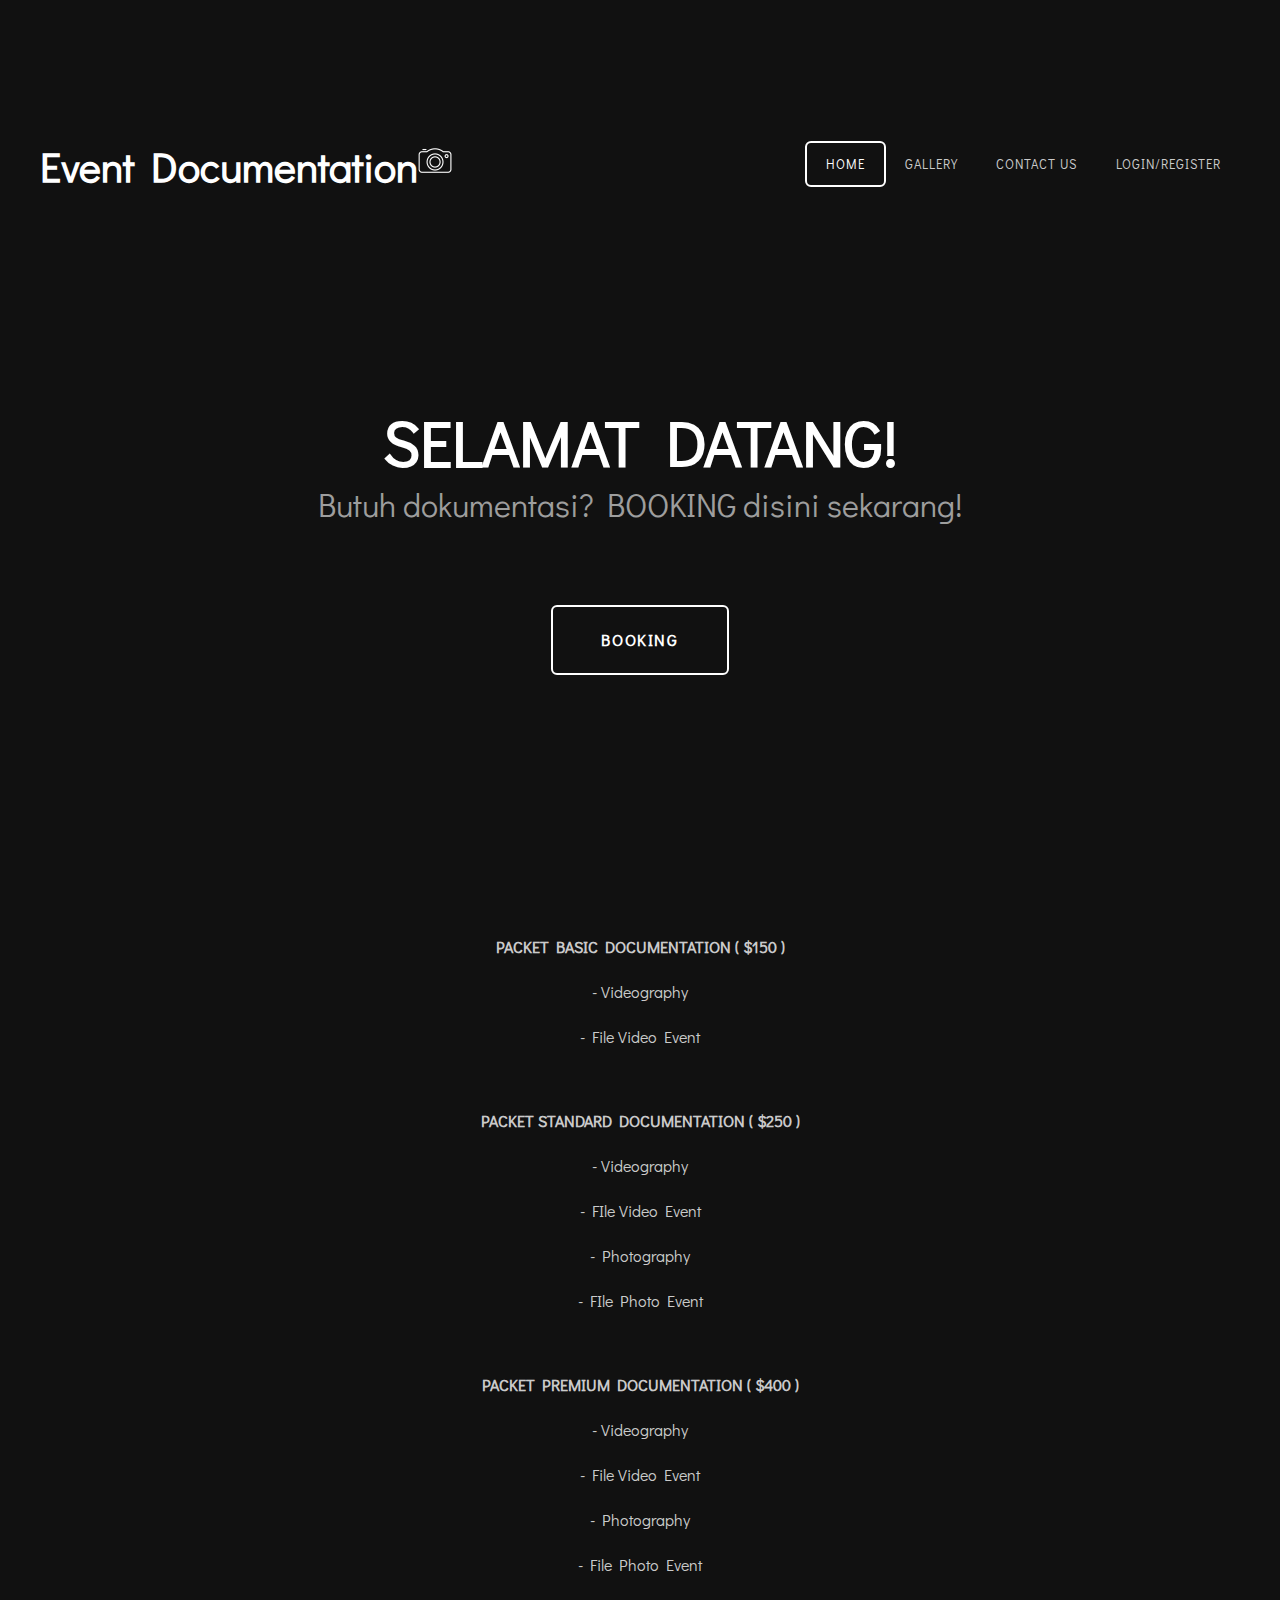
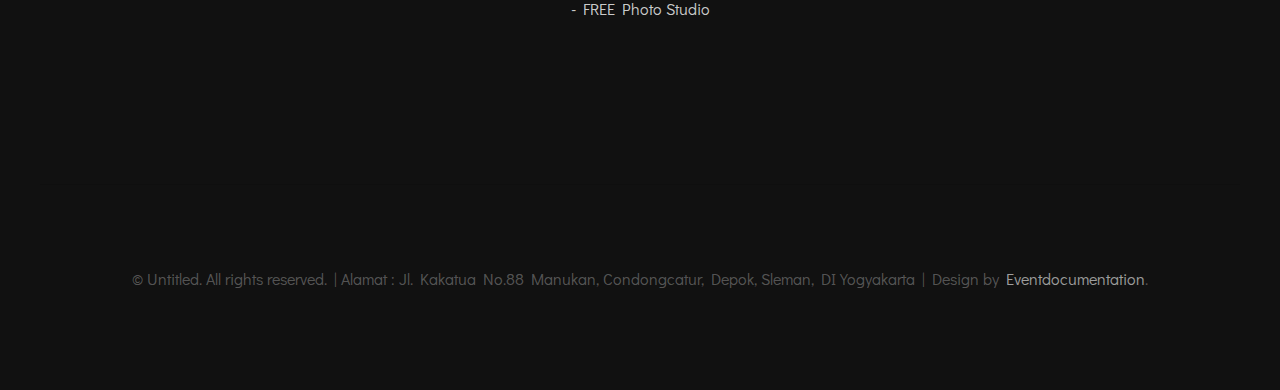
==== commit 7cad1b09: "Add files via upload" ====
--- a/eventDocumentation/index.html
+++ b/eventDocumentation/index.html
@@ -1,15 +1,5 @@
 <!DOCTYPE html PUBLIC "-//W3C//DTD XHTML 1.0 Strict//EN" "http://www.w3.org/TR/xhtml1/DTD/xhtml1-strict.dtd">
-<!--
-Design by TEMPLATED
-http://templated.co
-Released for free under the Creative Commons Attribution License
 
-Name       : StoneWork 
-Description: A two-column, fixed-width design with dark color scheme.
-Version    : 1.0
-Released   : 20140228
-
--->
 <html xmlns="http://www.w3.org/1999/xhtml">
 <head>
 <meta http-equiv="Content-Type" content="text/html; charset=utf-8" />
@@ -17,9 +7,8 @@
 <meta name="keywords" content="" />
 <meta name="description" content="" />
 <link href="http://fonts.googleapis.com/css?family=Didact+Gothic" rel="stylesheet" />
+<link href="default.css" rel="stylesheet" type="text/css" media="all" />
 <link href="fonts.css" rel="stylesheet" type="text/css" media="all" />
-<link href="css/style2.css" rel="stylesheet" type="text/css" media="all"/>
-<link href="default.css" rel="stylesheet" type="text/css" media="all" />
 
 <!--[if IE 6]><link href="default_ie6.css" rel="stylesheet" type="text/css" /><![endif]-->
 
@@ -28,12 +17,12 @@
 <div id="header-wrapper">
 	<div id="header" class="container">
 		<div id="logo">
-			<h1><a href="#">eventDocumentation</a></h1>
+			<h1><a href="#">Event Documentation<img src=".\images\bayu4.png"></a></h1>
 		</div>
 		<div id="menu">
+			<a class="header-wrapper" href=".\images\header-bg.JPG"></a>
 			<ul>
-				<li class="active"><a href="#" accesskey="1" title="">Homepage</a></li>
-				<li><a href="#" accesskey="2" title="">Our Clients</a></li>
+				<li class="active"><a href="index.html" accesskey="1" title="">Home</a></li>
 				<li><a href="#" accesskey="3" title="">Gallery</a></li>
 				<li><a href="#" accesskey="5" title="">Contact Us</a></li>
 				<li><a href="login.html" accesskey="5" title="">Login/Register</a></li>
@@ -43,52 +32,51 @@
 	</div>
 	<div id="banner" class="container">
 		<div class="title">
-			<h2>Butuh Pendokumentasi?</h2>
-			<span class="byline">Pesan disini saja cuk!</span>
+			<h2>SELAMAT DATANG!</h2>
+			<span class="byline">Butuh dokumentasi? BOOKING disini sekarang!</span>
 		</div>
 		<ul class="actions">
-			<li><a href="#" class="button">Pesan</a></li>
+			<li><a href="#" class="button">BOOKING</a></li>
 		</ul>
 	</div>
 </div>
-<div id="wrapper">
-	<div id="three-column" class="container">
+
+<div id="welcome">
+	<div class="container">
 		<div class="title">
-			<h2>SELAMAT DATANG!</h2>
-			<span class="byline">Kami siap melayani acara anda dengan sepenuh hati
-</span>
-		</div>
-		<div class="boxA">
-			<span class="fa fa-cloud-download"></span>
-			<p>Praesent pellentesque facilisis elit. Class aptent taciti sociosqu ad  torquent per conubia nostra.</p>
-			<a href="#" class="button button-alt">More Info</a>
-		</div>
-		<div class="boxB">
-			<span class="fa fa-cogs"></span>
-			<p>Etiam neque. Vivamus consequat lorem at nisl. Nullam  wisi a sem semper eleifend. Donec mattis.</p>
-			<a href="#" class="button button-alt">More Info</a>
-		</div>
-		<div class="boxC">
-			<span class="fa fa-wrench"></span>
-			<p> Aenean lectus lorem, imperdiet at, ultrices eget, ornare et, wisi. Pellentesque adipiscing purus.</p>
-			<a href="#" class="button button-alt">More Info</a>
+			<h4>PACKET BASIC DOCUMENTATION  ( $150 )</h4>
+
+		<p>- Videography</p>
+		<p>- File Video Event</p>
+		<br>
+
+
+
+					<h4>PACKET STANDARD DOCUMENTATION  ( $250 )</h4>
+
+		<p>- Videography</p>
+		<p>- FIle Video Event</p>
+		<p>- Photography</p>
+		<p>- FIle Photo Event</p>
+		<br>
+
+
+		
+
+					<h4>PACKET PREMIUM DOCUMENTATION  ( $400 )</h4>
+
+		<p>- Videography</p>
+		<p>- File Video Event</p>
+		<p>- Photography</p>
+		<p>- File Photo Event</p>
+		<p>- FREE Photo Studio</p>
+
+
 		</div>
 	</div>
 </div>
-<div id="welcome">
-	<div class="container">
-		<div class="title">
-			<h2>Fusce ultrices fringilla metus</h2>
-			<span class="byline">Donec leo, vivamus fermentum nibh in augue praesent a lacus at urna congue</span>
-		</div>
-		<p>This is <strong>StoneWork</strong>, a free, fully standards-compliant CSS template designed by <a href="http://templated.co" rel="nofollow">TEMPLATED</a>. The photos in this template are from <a href="http://fotogrph.com/"> Fotogrph</a>. This free template is released under the <a href="http://templated.co/license">Creative Commons Attribution</a> license, so you're pretty much free to do whatever you want with it (even use it commercially) provided you give us credit for it. Have fun :) </p>
-		<ul class="actions">
-			<li><a href="#" class="button">Etiam posuere</a></li>
-		</ul>
-	</div>
-</div>
 <div id="copyright" class="container">
-	<p>&copy; Untitled. All rights reserved. | Photos by <a href="http://fotogrph.com/">Fotogrph</a> | Design by <a href="http://templated.co" rel="nofollow">TEMPLATED</a>.</p>
+	<p>&copy; Untitled. All rights reserved. | Alamat : Jl. Kakatua No.88 Manukan, Condongcatur, Depok, Sleman, DI Yogyakarta | Design by <a href="http://templated.co" rel="nofollow">Eventdocumentation</a>.</p>
 </div>
 </body>
 </html>
--- a/eventDocumentation/default.css
+++ b/eventDocumentation/default.css
@@ -289,7 +289,7 @@
 	{
 		position: relative;
 		padding: 5em 0em 7em 0em;
-		background: #111111 url(.../images/header-bg.jpg) no-repeat center;
+		background: #111111 url(images/header-bg.jpg) no-repeat center;
 		background-size: cover;
 	}
 
